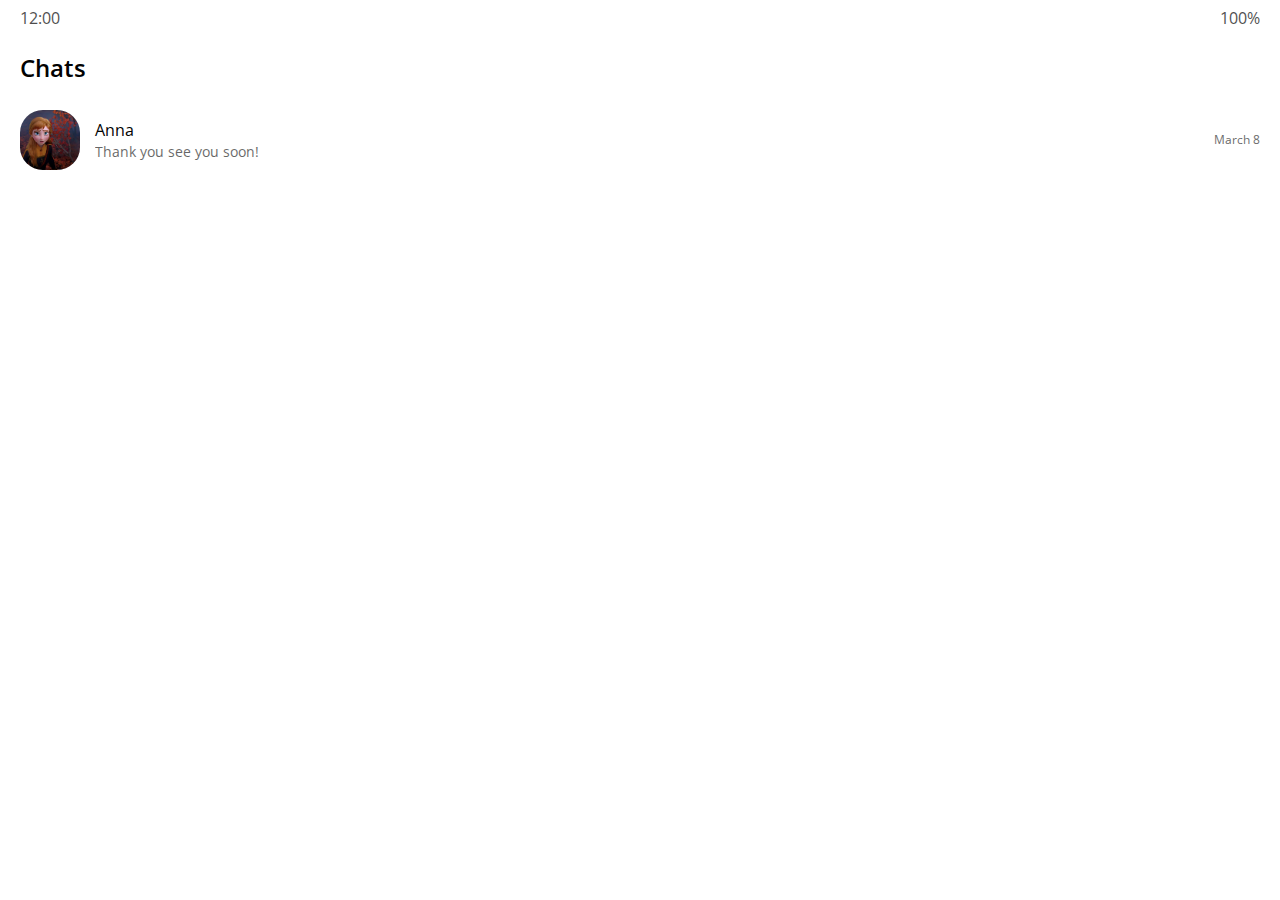
==== index.html @ f1f74e3b "g" ====
<!DOCTYPE html>
<html lang="en">
  <head>
    <meta charset="UTF-8" />
    <meta name="viewport" content="width=device-width, initial-scale=1.0" />
    <meta http-equiv="X-UA-Compatible" content="ie=edge" />
    <link
      rel="stylesheet"
      href="https://use.fontawesome.com/releases/v5.7.2/css/all.css"
      integrity="sha384-fnmOCqbTlWIlj8LyTjo7mOUStjsKC4pOpQbqyi7RrhN7udi9RwhKkMHpvLbHG9Sr"
      crossorigin="anonymous"
    />
    <link rel="stylesheet" href="css/styles.css" />
    <title>Chats | Kakao Clone</title>
  </head>
  <body>
    <div class="status-bar">
      <div class="status-bar__column">
        <span class="status-bar__clock">12:00 </span>
      </div>
      <div class="status-bar__column">
        <i class="fas fa-clock"></i>
        <i class="fas fa-volume-mute"></i>
        <i class="fas fa-wifi"></i>
        <span class="status-bar__battery-level">100%</span>
        <i class="fas fa-battery-full"></i>
      </div>
    </div>
    <header class="header">
        <div class="header__header-column">
            <h1 class="header__title">Chats</h1>
        </div>
        <div class="header__header-column">
            <span class="header__icon">
                <i class="fas fa-search"></i>
            </span>
            <span class="header__icon">
                <i class="far fa-comment"></i>
            </span>
            <span class="header__icon">
                <a href="settings.html">
                    <i class="fas fa-cog"></i>
                </a>
            </span>
        </div>
    </header>
    <main class="chats">
        <ul class="chats__list">
          <li class="chats__chat chat">
            <a href="chat.html">
                <div class="chats__chat friend friend--lg">
                    <div class="friend__column">
                      <img src="images/avatar.jpg" class="m-avatar friend__avatar" />
                      <div class="friend__content">
                        <span class="friend__name">
                          Anna
                        </span>
                        <span class="friend__bottom-text">
                            Thank you see you soon!
                        </span>
                      </div>
                    </div>
                    <div class="friend__column">
                      <span class="chat__timestamp">
                        March 8
                    </span>
                   
                  </div>
              </div>
              
            </a>
          </li>
        </ul>
      </main>
    <nav class="nav">
        <ul class="nav__list">
          <li class="nav__list-item">
            <a href="friends.html" class="nav__list-link">
              <i class="far fa-user"></i
            ></a>
          </li>
          <li class="nav__list-item">
            <a href="index.html" class="nav__list-link">
              <div class="nav__badge">8</div>
              <i class="fas fa-comment"></i>
            </a>
          </li>
          <li class="nav__list-item">
            <a href="find.html" class="nav__list-link">
              <i class="fas fa-search"></i>
            </a>
          </li>
          <li class="nav__list-item">
            <a href="more.html" class="nav__list-link">
              <i class="fas fa-ellipsis-h"></i>
            </a>
          </li>
        </ul>
      </nav>
      
  
  </body>
</html>
---- css/styles.css ----
@import url("https://fonts.googleapis.com/css?family=Open+Sans:300:400,600");
@import "reset.css";
@import "status-bar.css";
@import "header.css";
@import "nav-bar.css";
@import "friend.css";
@import "friends.css";
@import "find.css";
@import "more.css";
@import "settings.css";
@import "chat.css";
@import "mobile.css";


* {
  box-sizing: border-box;
}

body {
  background-color: white;
  padding: 10px 20px;
  color: #020202;
  font-family: "Open Sans", -apple-system, BlinkMacSystemFont, "Segoe UI",
    Roboto, Oxygen, Ubuntu, Cantarell, "Helvetica Neue", sans-serif;
}

a {
    color: inherit;
    text-decoration: none;
}

@keyframes fadeIn {
    from {
      opacity: 0;
      transform: translateY(50px);
    }
    to {
      opacity: 1;
      transform: none;
    }
  }
  
  main {
    animation: fadeIn 0.5s ease-in-out;
  }
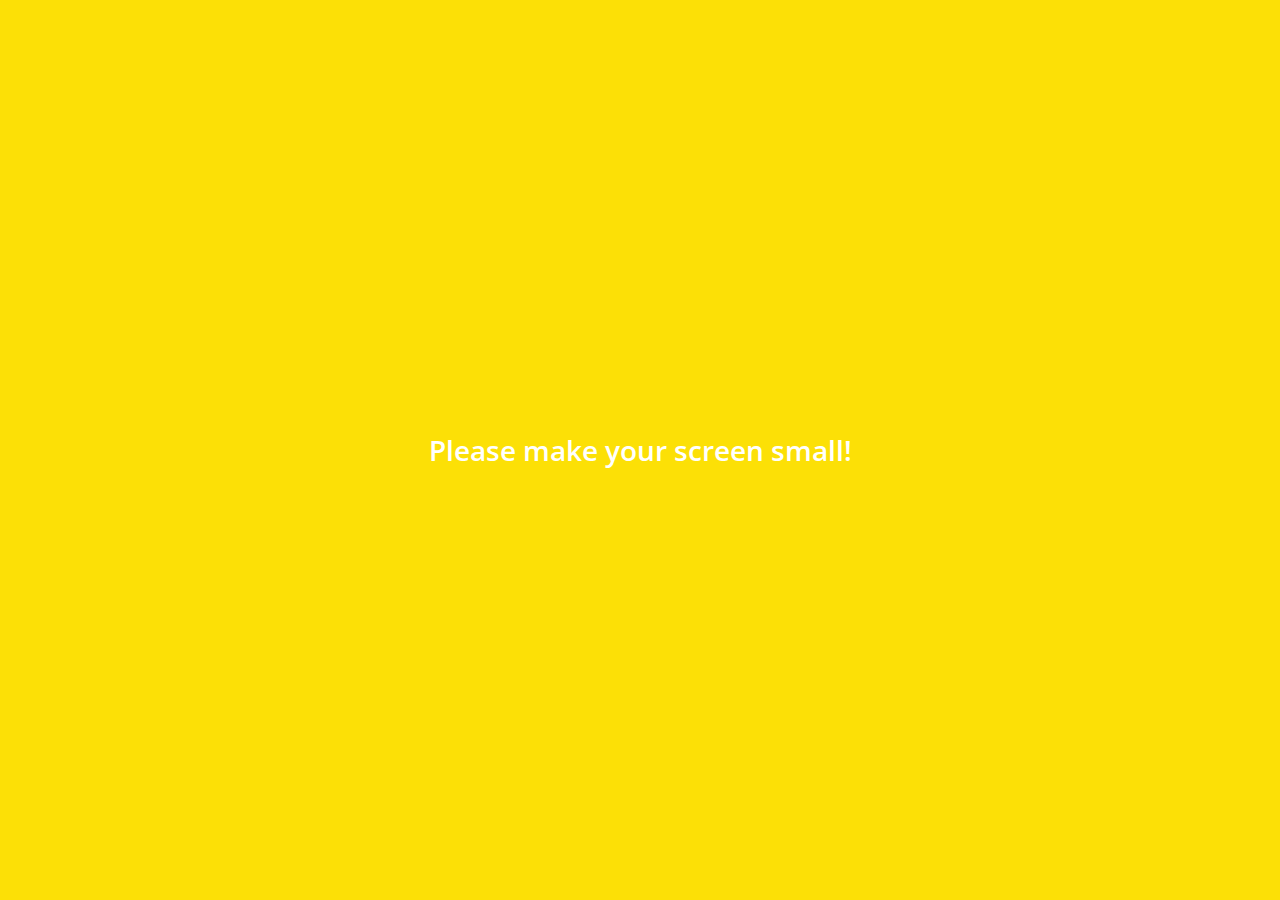
==== commit 5d27f0d4: "g" ====
--- a/index.html
+++ b/index.html
@@ -97,7 +97,9 @@
           </li>
         </ul>
       </nav>
-      
+      <div class="bigScreen">
+        <span class="bigScreen__text">Please make your screen small!</span>
+      </div>
   
   </body>
 </html>